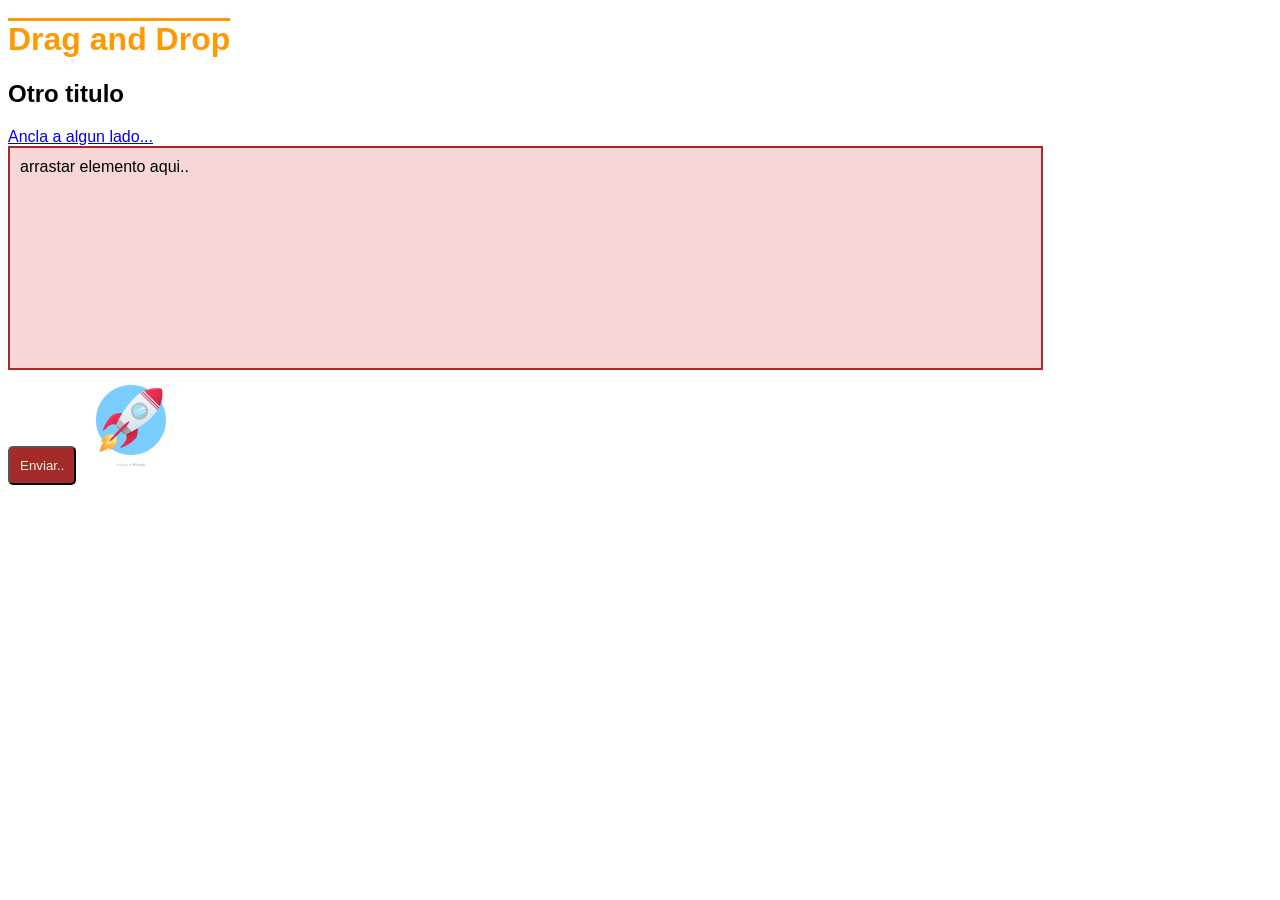
==== clase_6/Drag&Drop.html @ 1ae235ad "clase 6" ====
<!DOCTYPE html>
<html lang="es">
<head>
    <meta charset="UTF-8">
    <meta name="viewport" content="width=device-width, initial-scale=1.0">
    <title>Clase7- Drag and Drop</title>
    <link rel="stylesheet" href="./style.css">
</head>
<body>
    <h1 id="tituloUnico" draggable="true">Drag and Drop</h1>
    <h2 >Otro titulo</h2>
    <a href="#" >Ancla a algun lado...</a>
    <!-- <div class="zona-destino" ondragenter="funcionDragenter()" ondragleave="funcionDragLeave()" ondragover="dragOverFn(event)" ondrop="dropFn()">
        arrastar elemento aqui..
    </div> -->
        <div class="zona-destino" ondragover="dragOverFn(event)" ondrop="dropFn(event)">
        arrastar elemento aqui..
    </div>
    <button >Enviar..</button>
    <img draggable="false" id="cohete" src="./imagenes/cohete.jpg" alt="cohete">
    <script src="./d&d.js"></script>
</body>
</html>
---- clase_6/style.css ----
*{
    font-family: 'Lucida Sans', 'Lucida Sans Regular', 'Lucida Grande', 'Lucida Sans Unicode', Geneva, Verdana, sans-serif;
}

.zona-destino{
    width: 80%;
    height: 200px;
    background-color: rgb(247, 214, 214);
    padding: 10px;
    border: 2px solid brown;
}
button{
    background-color: brown;
    color: beige;
    padding: 10px;
    border-radius: 5px;

}
#tituloUnico{
    color: #f90;
    text-decoration: overline;
}
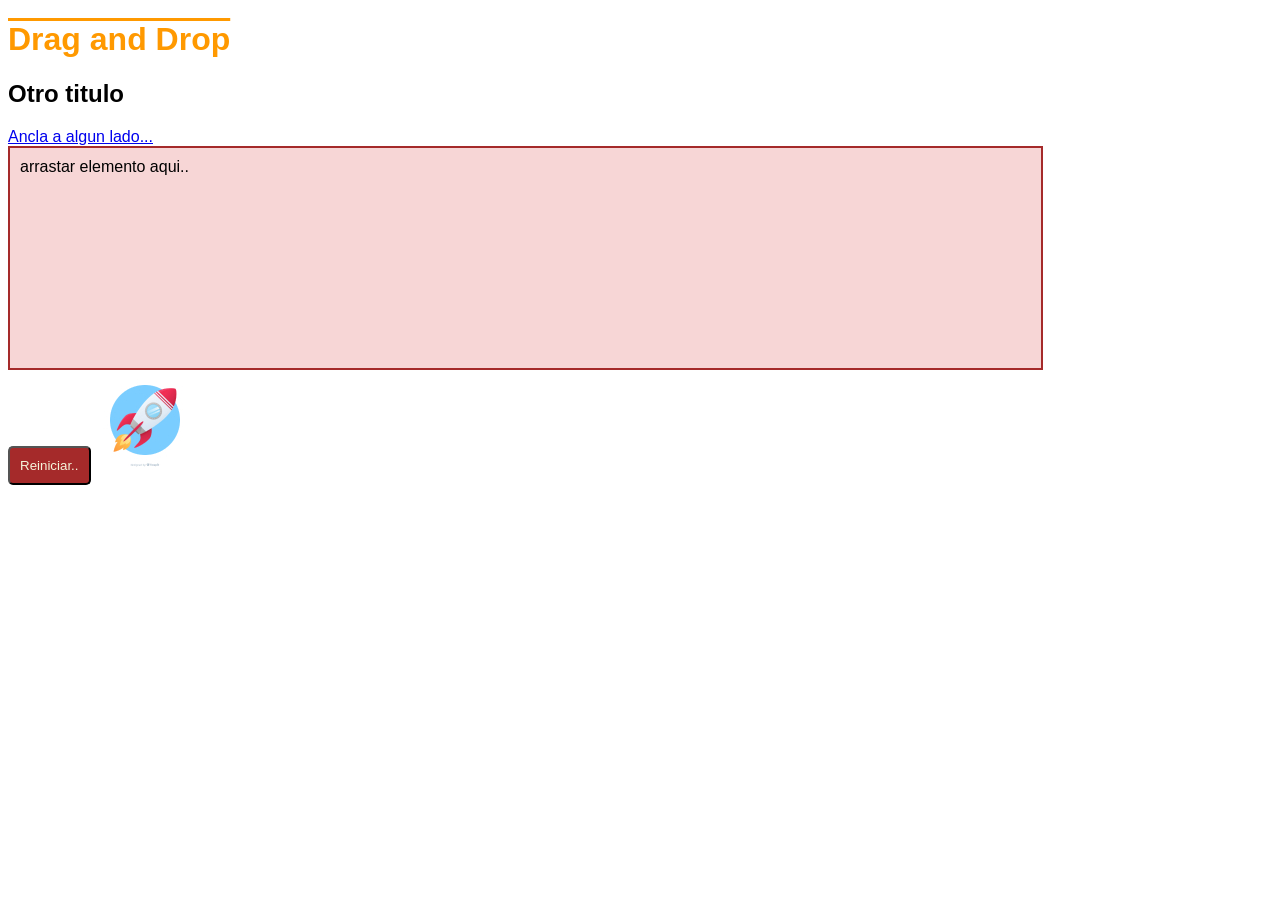
==== commit 21d8f466: "codigo clase 6" ====
--- a/clase_6/Drag&Drop.html
+++ b/clase_6/Drag&Drop.html
@@ -9,15 +9,16 @@
 <body>
     <h1 id="tituloUnico" draggable="true">Drag and Drop</h1>
     <h2 >Otro titulo</h2>
-    <a href="#" >Ancla a algun lado...</a>
-    <!-- <div class="zona-destino" ondragenter="funcionDragenter()" ondragleave="funcionDragLeave()" ondragover="dragOverFn(event)" ondrop="dropFn()">
-        arrastar elemento aqui..
-    </div> -->
-        <div class="zona-destino" ondragover="dragOverFn(event)" ondrop="dropFn(event)">
+    <a href="https://www.google.com" target="_blank" onclick="preventRedirect(event)">Ancla a algun lado...</a>
+    <div class="zona-destino" 
+    ondragenter="fnEntrada()" 
+    ondragleave="fnSlaida()" 
+    ondragover="fnContEleDestino(event)" 
+    ondrop="fnElemSoltado(event)">
         arrastar elemento aqui..
     </div>
-    <button >Enviar..</button>
-    <img draggable="false" id="cohete" src="./imagenes/cohete.jpg" alt="cohete">
+    <button draggable="true" onclick="reincio()">Reiniciar..</button>
+    <img  id="cohete"  src="./imagenes/cohete.jpg" alt="cohete">
     <script src="./d&d.js"></script>
 </body>
 </html>
